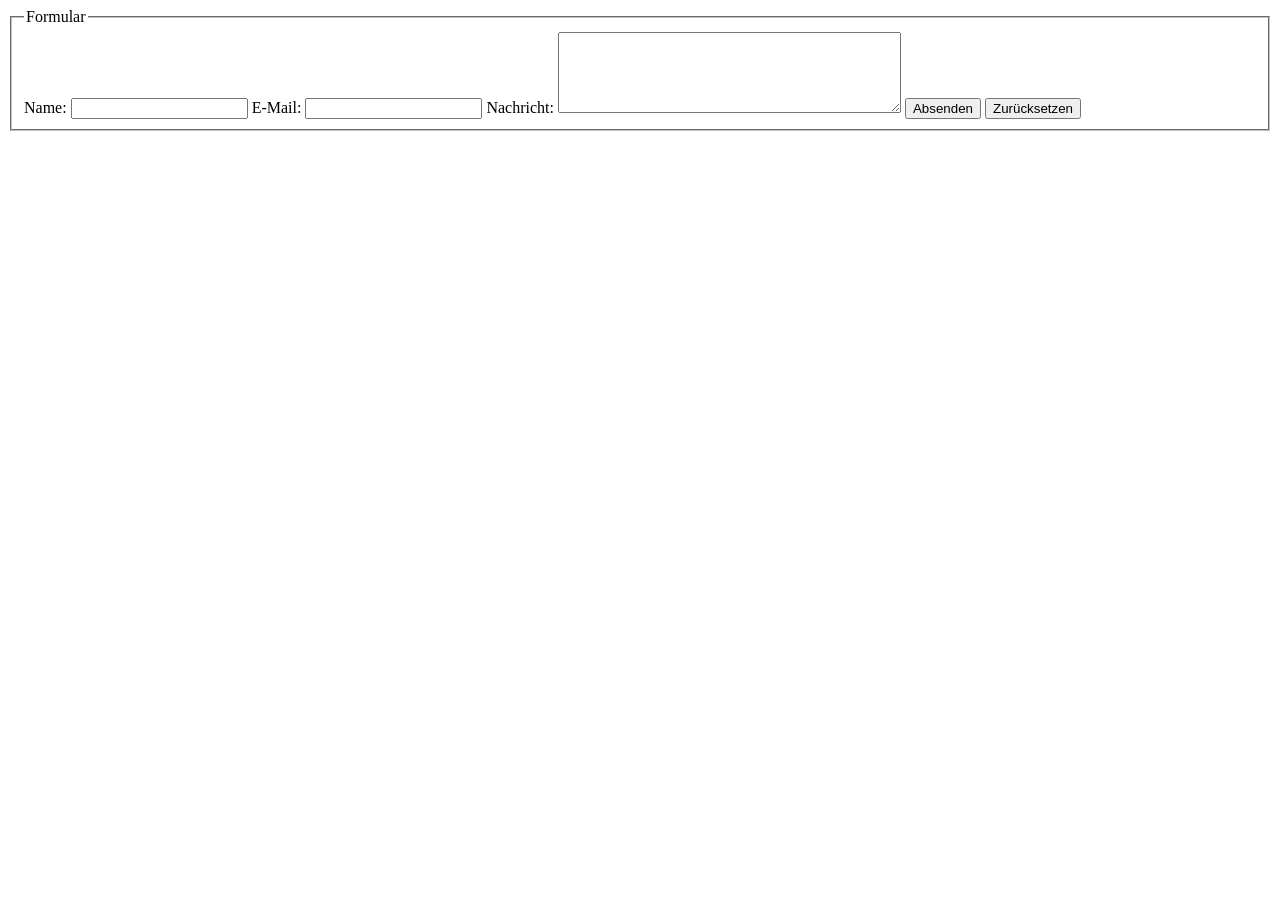
==== index.html @ f11f43aa "index" ====
<!DOCTYPE html>
<html lang="de">
<head>
    <meta charset="UTF-8">
    <meta name="viewport" content="width=device-width, initial-scale=1.0">
    <title>Formular</title>
</head>
<body>
    <form action="/submit" method="POST">
        <fieldset>
            <legend>Formular</legend>
            
            <label for="name">Name:</label>
            <input type="text" id="name" name="name" required>
            
            <label for="email">E-Mail:</label>
            <input type="email" id="email" name="email" required>
            
            <label for="message">Nachricht:</label>
            <textarea id="message" name="message" rows="5" cols="40"></textarea>
            
            <button type="submit">Absenden</button>
            <button type="reset">Zurücksetzen</button>
        </fieldset>
    </form>
</body>
</html>
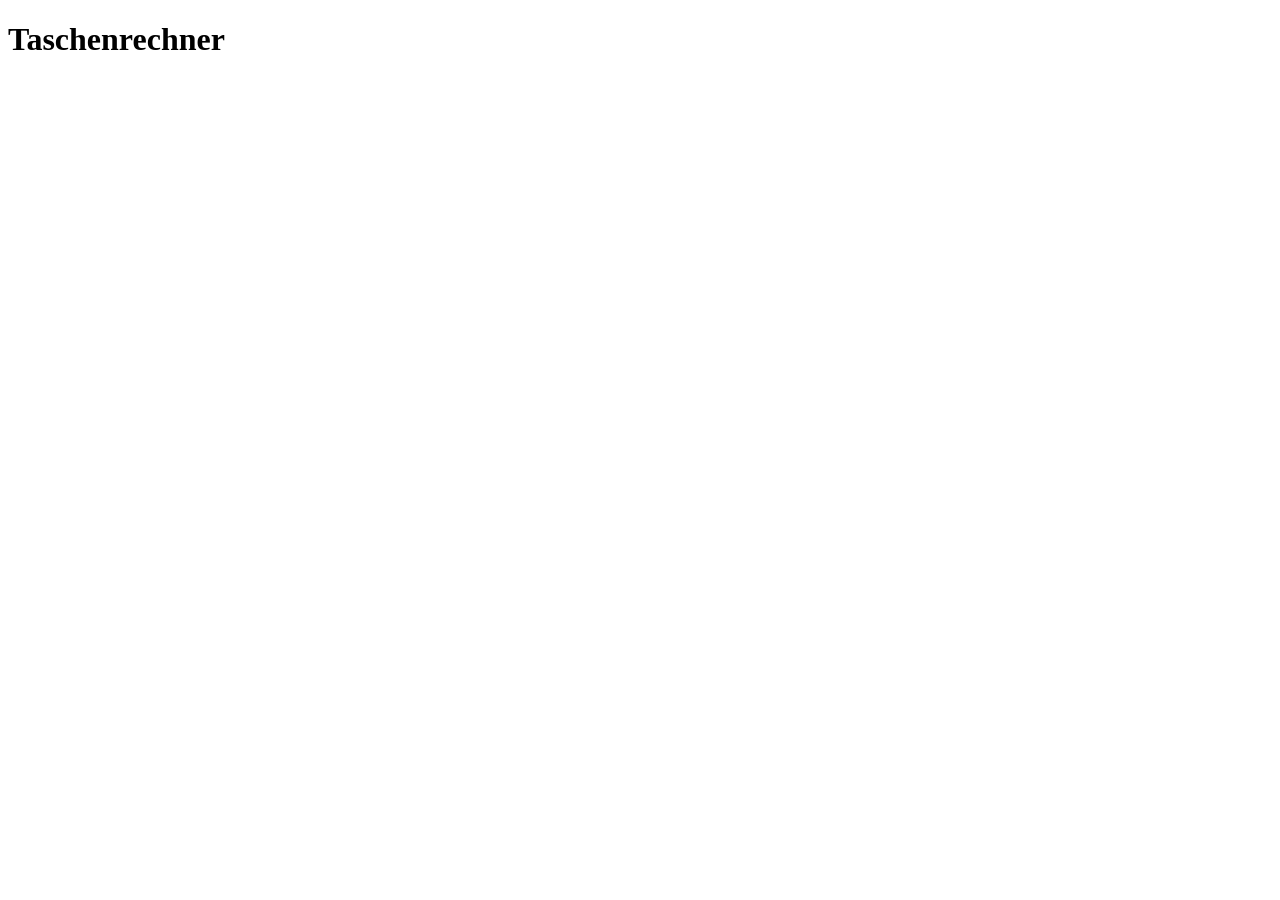
==== commit d60e6430: "Update title and replace form with calculator header" ====
--- a/index.html
+++ b/index.html
@@ -3,25 +3,11 @@
 <head>
     <meta charset="UTF-8">
     <meta name="viewport" content="width=device-width, initial-scale=1.0">
-    <title>Formular</title>
+    <title>Taschenrechner</title>
 </head>
 <body>
-    <form action="/submit" method="POST">
-        <fieldset>
-            <legend>Formular</legend>
-            
-            <label for="name">Name:</label>
-            <input type="text" id="name" name="name" required>
-            
-            <label for="email">E-Mail:</label>
-            <input type="email" id="email" name="email" required>
-            
-            <label for="message">Nachricht:</label>
-            <textarea id="message" name="message" rows="5" cols="40"></textarea>
-            
-            <button type="submit">Absenden</button>
-            <button type="reset">Zurücksetzen</button>
-        </fieldset>
-    </form>
+    <h1>Taschenrechner</h1>
+    
+
 </body>
 </html>
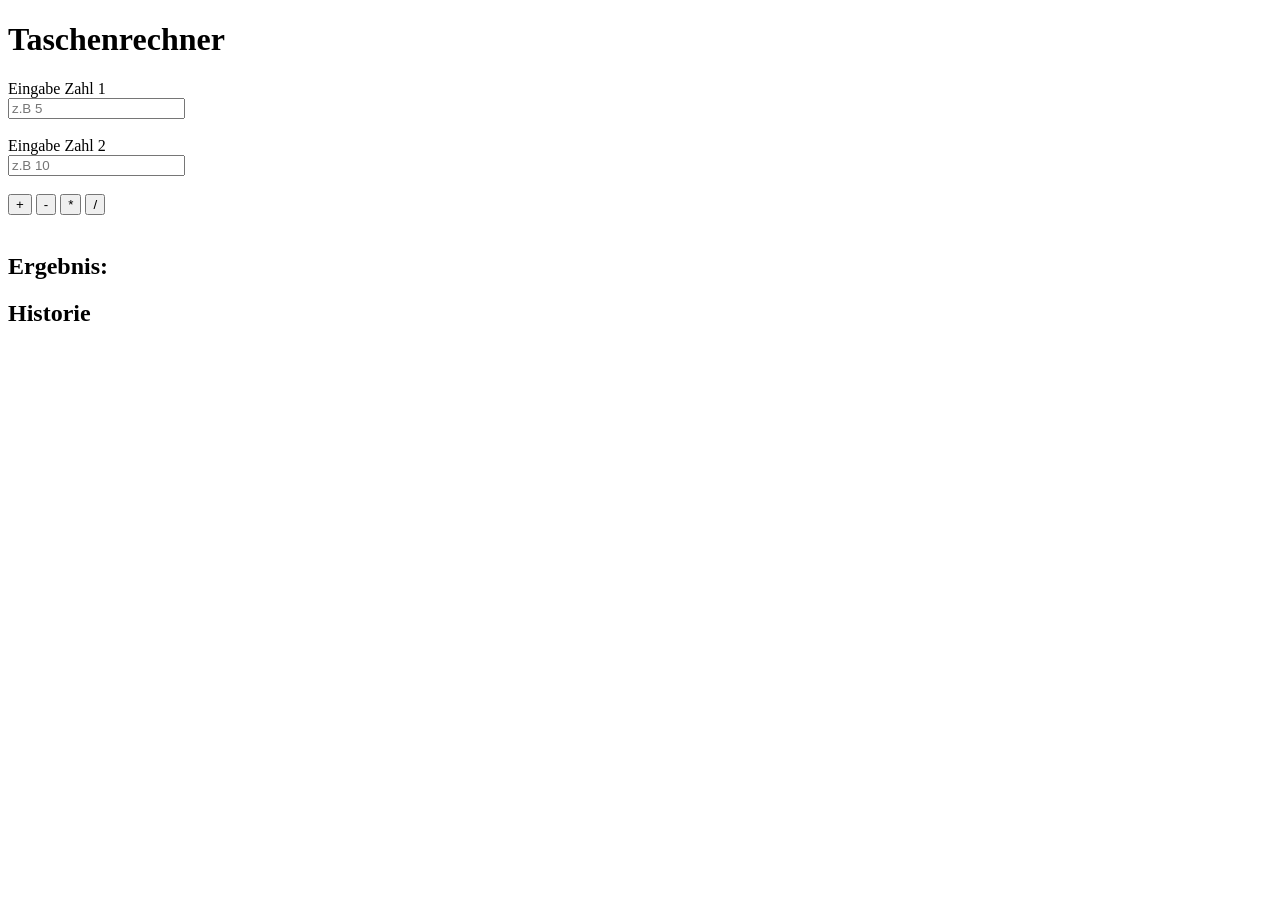
==== commit 2d53d0da: "Implement basic calculator functionality with input fields and operation buttons" ====
--- a/index.html
+++ b/index.html
@@ -6,8 +6,40 @@
     <title>Taschenrechner</title>
 </head>
 <body>
-    <h1>Taschenrechner</h1>
+    <h1>Taschenrechner</h1> 
+        <label for="zahl1">Eingabe Zahl 1
+            <div> 
+            <input id="num1" type="text" placeholder="z.B 5" />
+            </div>
+        </label>
+      <br>
     
+        <div>
+            <label for="zahl2">Eingabe Zahl 2
+                <div>
+                <input id="num2" type="text" placeholder="z.B 10" />
+                </div>
+        </div>
 
+        <br>
+
+        <div>
+            <button id="add">+</button>
+            <button id="subtract">-</button>
+            <button id="multiply">*</button>
+            <button id="divide">/</button>
+        </div>
+        <br>
+
+        <div>
+        <h2>Ergebnis: </h2><span id="result"></span>
+        </div>
+
+        <div>
+        <h2>Historie</h2>
+        <ul id="history"></ul>
+        </div>
+
+<script src="app.js"></script>
 </body>
 </html>
